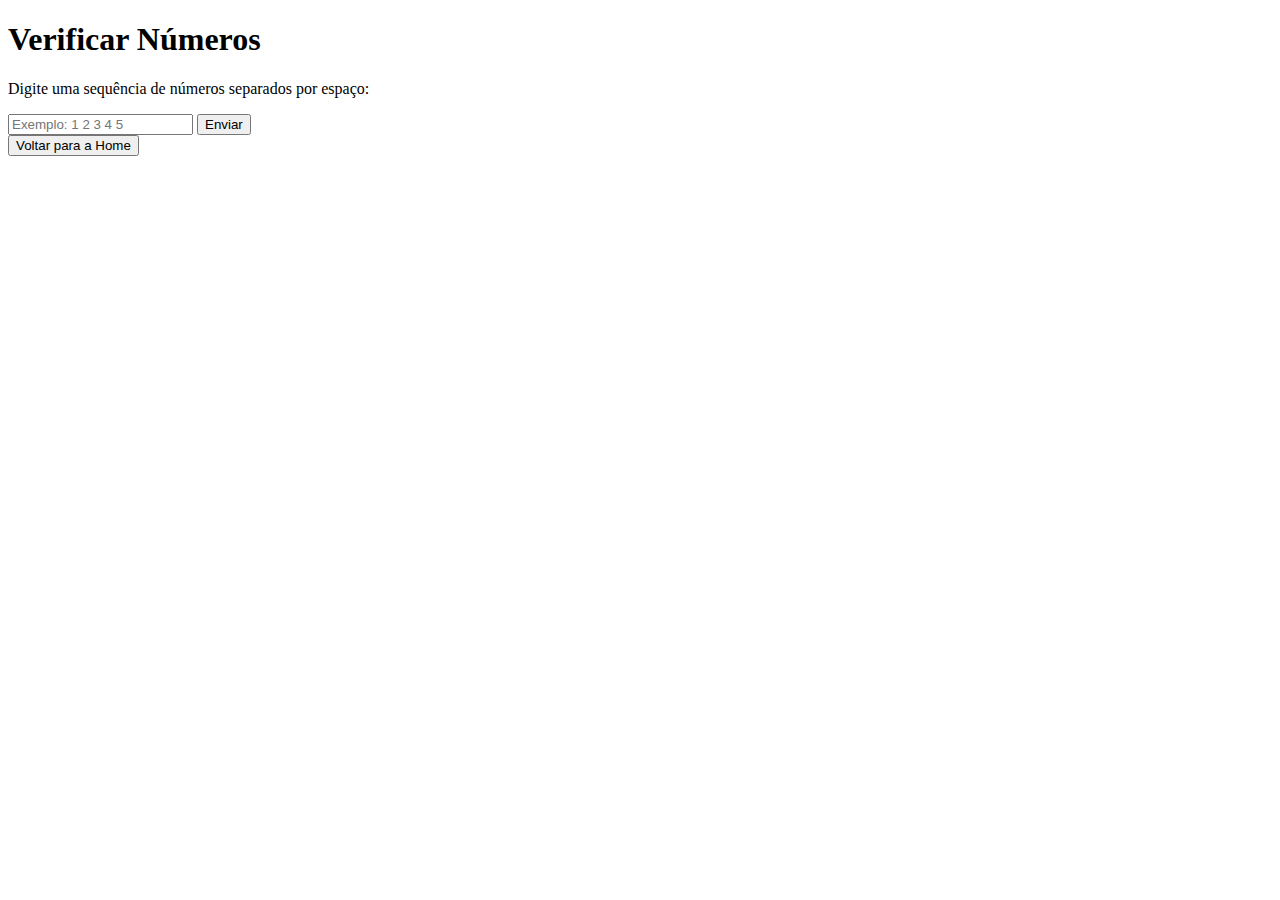
==== templates/index.html @ 257ac713 "Site para verificação de Dezenas da Lotofácil" ====
<!DOCTYPE html>
<html lang="pt-BR">
<head>
    <meta charset="UTF-8">
    <meta name="viewport" content="width=device-width, initial-scale=1.0">
    <title>Verificar Números</title>
    <link rel="stylesheet" href="{{ url_for('static', filename='styles.css') }}">
    <script>
        async function processSequence() {
            const input = document.getElementById("sequence").value.trim();
            const numbers = input ? input.split(/[\s\t]+/).map(Number) : [];

            const response = await fetch("/process", {
                method: "POST",
                headers: {
                    "Content-Type": "application/json",
                },
                body: JSON.stringify({ sequence: numbers }), // Envia a sequência como array
            });

            const result = await response.json();
            const resultTable = document.getElementById("result-table");

            if (response.ok) {
                document.getElementById("pares").textContent = result.pares;
                document.getElementById("impares").textContent = result.impares;
                document.getElementById("primos").textContent = result.primos;
                document.getElementById("fibonacci").textContent = result.fibonacci;
                document.getElementById("multiplos3").textContent = result.multiplos3;
                document.getElementById("soma").textContent = result.soma;

                // Verificação dos critérios
                document.getElementById("verificacao-pares").textContent = (result.pares >= 6 && result.pares <= 9) ? "OK" : "Não OK";
                document.getElementById("verificacao-impares").textContent = (result.impares >= 6 && result.impares <= 9) ? "OK" : "Não OK";
                document.getElementById("verificacao-primos").textContent = (result.primos >= 4 && result.primos <= 6) ? "OK" : "Não OK";
                document.getElementById("verificacao-fibonacci").textContent = (result.fibonacci >= 3 && result.fibonacci <= 5) ? "OK" : "Não OK";
                document.getElementById("verificacao-multiplos3").textContent = (result.multiplos3 >= 4 && result.multiplos3 <= 6) ? "OK" : "Não OK";
                document.getElementById("verificacao-soma").textContent = result.soma >= 172 ? "OK" : "Não OK";


                resultTable.style.display = "table"; // Mostra a tabela
            } else {
                resultTable.style.display = "none"; // Mantém a tabela oculta
                // Adiciona uma mensagem de erro em um local separado, se necessário
                const resultDiv = document.getElementById("result"); // Cria ou usa uma div para erros
                resultDiv.innerHTML = `<p style="color: red;">Erro: ${result.error}</p>`;
            }
        }

        // Função para redirecionar para a página inicial
        function voltarParaHome() {
            window.location.href = "/";
        }

        // Adiciona um event listener para a tecla "Enter" no input
        document.addEventListener("DOMContentLoaded", function() {
            const inputSequence = document.getElementById("sequence");
            inputSequence.addEventListener("keyup", function(event) {
                if (event.key === "Enter") {
                    processSequence();
                }
            });
        });

        async function checkLotofacil() {
            const input = document.getElementById("sequence").value.trim();
            const numbers = input ? input.split(/[\s\t]+/).map(Number) : [];

            if (numbers.length !== 15) {
                alert("A sequência da Lotofácil deve conter exatamente 15 números.");
                return;
            }

            const response = await fetch("/check-lotofacil", {
                method: "POST",
                headers: {
                    "Content-Type": "application/json",
                },
                body: JSON.stringify({ sequence: numbers }),
            });

            const result = await response.json();
            // Exibe o resultado na div 'lotofacil-result'
            document.getElementById("lotofacil-result").innerText = result.message;
        }
    </script>
</head>
<body>
    <h1>Verificar Números</h1>
    <p>Digite uma sequência de números separados por espaço:</p>
    <input type="text" id="sequence" placeholder="Exemplo: 1 2 3 4 5">
    <button onclick="processSequence()">Enviar</button>
    <table id="result-table" style="display: none;">
        <thead>
            <tr>
                <th>Categoria</th>
                <th class="centralizar-texto">Valor</th>
                <th class="centralizar-texto">Verificação</th>
            </tr>
        </thead>
        <tbody>
            <tr>
                <td>Pares</td>
                <td id="pares"></td>
                <td id="verificacao-pares" class="centralizar-texto"></td>
            </tr>
            <tr>
                <td>Ímpares</td>
                <td id="impares"></td>
                <td id="verificacao-impares" class="centralizar-texto"></td>
            </tr>
            <tr>
                <td>Primos</td>
                <td id="primos"></td>
                <td id="verificacao-primos" class="centralizar-texto"></td>
            </tr>
            <tr>
                <td>Fibonacci</td>
                <td id="fibonacci"></td>
                <td id="verificacao-fibonacci" class="centralizar-texto"></td>
            </tr>
            <tr>
                <td>Múltiplos de 3</td>
                <td id="multiplos3"></td>
                <td id="verificacao-multiplos3" class="centralizar-texto"></td>
            </tr>
            <tr>
                <td>Soma</td>
                <td id="soma"></td>
                <td id="verificacao-soma" class="centralizar-texto"></td>
            </tr>
        </tbody>
    </table>
    <div id="lotofacil-result"></div> <button id="botao-voltar" onclick="voltarParaHome()">Voltar para a Home</button> <div id="result"></div>
</body>
</html>
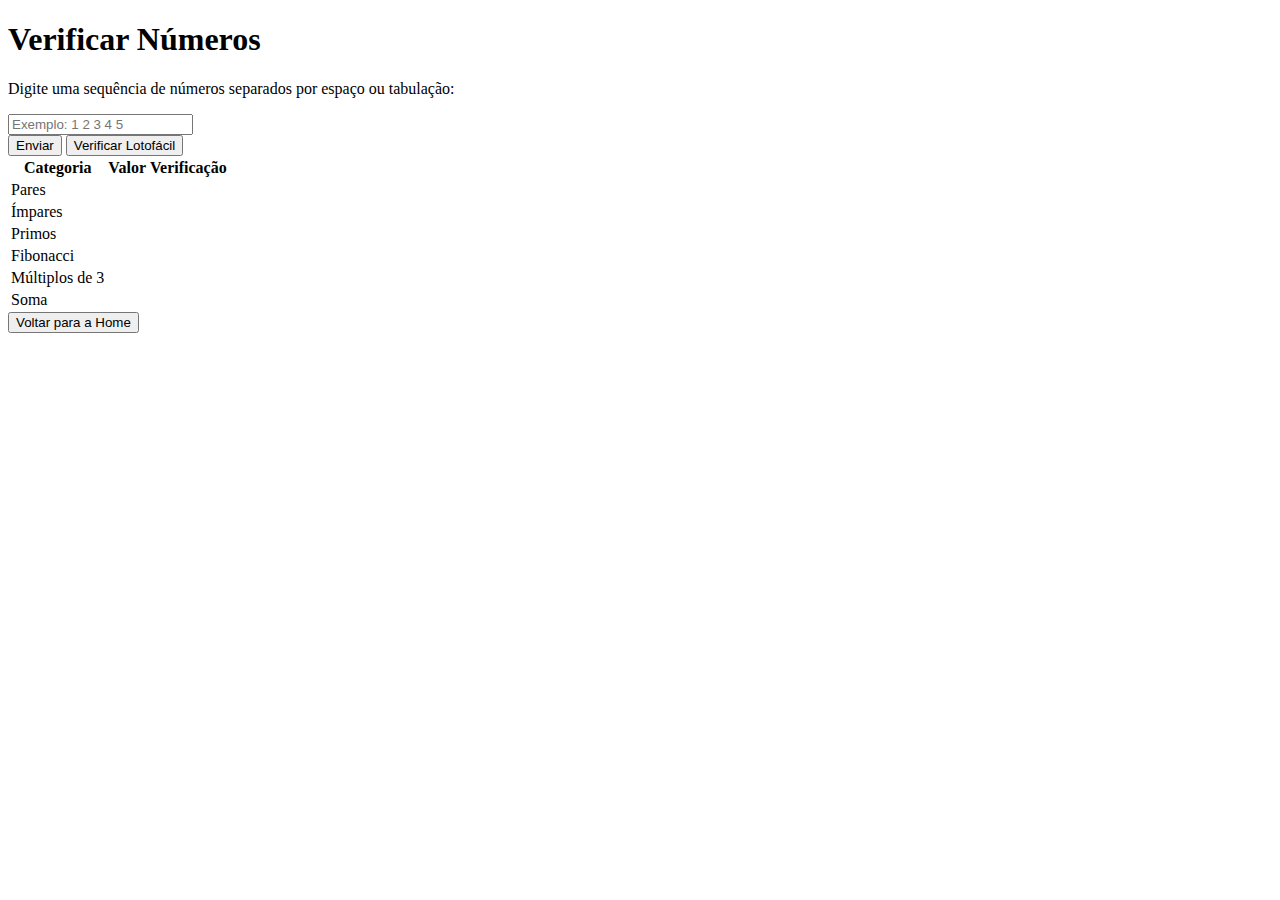
==== commit 1c7959b0: "Refatoração e melhorias visuais e adição do Botão combinação" ====
--- a/templates/index.html
+++ b/templates/index.html
@@ -5,92 +5,17 @@
     <meta name="viewport" content="width=device-width, initial-scale=1.0">
     <title>Verificar Números</title>
     <link rel="stylesheet" href="{{ url_for('static', filename='styles.css') }}">
-    <script>
-        async function processSequence() {
-            const input = document.getElementById("sequence").value.trim();
-            const numbers = input ? input.split(/[\s\t]+/).map(Number) : [];
-
-            const response = await fetch("/process", {
-                method: "POST",
-                headers: {
-                    "Content-Type": "application/json",
-                },
-                body: JSON.stringify({ sequence: numbers }), // Envia a sequência como array
-            });
-
-            const result = await response.json();
-            const resultTable = document.getElementById("result-table");
-
-            if (response.ok) {
-                document.getElementById("pares").textContent = result.pares;
-                document.getElementById("impares").textContent = result.impares;
-                document.getElementById("primos").textContent = result.primos;
-                document.getElementById("fibonacci").textContent = result.fibonacci;
-                document.getElementById("multiplos3").textContent = result.multiplos3;
-                document.getElementById("soma").textContent = result.soma;
-
-                // Verificação dos critérios
-                document.getElementById("verificacao-pares").textContent = (result.pares >= 6 && result.pares <= 9) ? "OK" : "Não OK";
-                document.getElementById("verificacao-impares").textContent = (result.impares >= 6 && result.impares <= 9) ? "OK" : "Não OK";
-                document.getElementById("verificacao-primos").textContent = (result.primos >= 4 && result.primos <= 6) ? "OK" : "Não OK";
-                document.getElementById("verificacao-fibonacci").textContent = (result.fibonacci >= 3 && result.fibonacci <= 5) ? "OK" : "Não OK";
-                document.getElementById("verificacao-multiplos3").textContent = (result.multiplos3 >= 4 && result.multiplos3 <= 6) ? "OK" : "Não OK";
-                document.getElementById("verificacao-soma").textContent = result.soma >= 172 ? "OK" : "Não OK";
-
-
-                resultTable.style.display = "table"; // Mostra a tabela
-            } else {
-                resultTable.style.display = "none"; // Mantém a tabela oculta
-                // Adiciona uma mensagem de erro em um local separado, se necessário
-                const resultDiv = document.getElementById("result"); // Cria ou usa uma div para erros
-                resultDiv.innerHTML = `<p style="color: red;">Erro: ${result.error}</p>`;
-            }
-        }
-
-        // Função para redirecionar para a página inicial
-        function voltarParaHome() {
-            window.location.href = "/";
-        }
-
-        // Adiciona um event listener para a tecla "Enter" no input
-        document.addEventListener("DOMContentLoaded", function() {
-            const inputSequence = document.getElementById("sequence");
-            inputSequence.addEventListener("keyup", function(event) {
-                if (event.key === "Enter") {
-                    processSequence();
-                }
-            });
-        });
-
-        async function checkLotofacil() {
-            const input = document.getElementById("sequence").value.trim();
-            const numbers = input ? input.split(/[\s\t]+/).map(Number) : [];
-
-            if (numbers.length !== 15) {
-                alert("A sequência da Lotofácil deve conter exatamente 15 números.");
-                return;
-            }
-
-            const response = await fetch("/check-lotofacil", {
-                method: "POST",
-                headers: {
-                    "Content-Type": "application/json",
-                },
-                body: JSON.stringify({ sequence: numbers }),
-            });
-
-            const result = await response.json();
-            // Exibe o resultado na div 'lotofacil-result'
-            document.getElementById("lotofacil-result").innerText = result.message;
-        }
-    </script>
 </head>
 <body>
     <h1>Verificar Números</h1>
-    <p>Digite uma sequência de números separados por espaço:</p>
+    <p>Digite uma sequência de números separados por espaço ou tabulação:</p>
     <input type="text" id="sequence" placeholder="Exemplo: 1 2 3 4 5">
-    <button onclick="processSequence()">Enviar</button>
-    <table id="result-table" style="display: none;">
+    <div class="botoes">
+        <button onclick="processSequence()">Enviar</button>
+        <button onclick="checkLotofacil()" id="botao-verificar-lotofacil">Verificar Lotofácil</button>
+    </div>
+    
+    <table id="result-table" class="tabela-destaque">
         <thead>
             <tr>
                 <th>Categoria</th>
@@ -131,6 +56,116 @@
             </tr>
         </tbody>
     </table>
-    <div id="lotofacil-result"></div> <button id="botao-voltar" onclick="voltarParaHome()">Voltar para a Home</button> <div id="result"></div>
+    <div id="lotofacil-result" class="lotofacil-result-container"></div>
+    <button id="botao-voltar" onclick="voltarParaHome()">Voltar para a Home</button>
+    </div>
+    <script>
+        async function processSequence() {
+            const input = document.getElementById("sequence").value.trim();
+            const numbers = input ? input.split(/[\s\t]+/).map(Number) : [];
+
+            // Validação dos números
+            if (numbers.some(isNaN) || numbers.some(num => num < 1 || num > 25)) {
+                document.getElementById("result").innerHTML = `<p class="error-message">Erro: A sequência deve conter apenas números entre 1 e 25.</p>`;
+                return;
+            }
+
+            const response = await fetch("/process", {
+                method: "POST",
+                headers: {
+                    "Content-Type": "application/json",
+                },
+                body: JSON.stringify({ sequence: numbers }),
+            });
+
+            const result = await response.json();
+            const resultTable = document.getElementById("result-table");
+
+            if (response.ok) {
+                document.getElementById("pares").textContent = result.pares;
+                document.getElementById("impares").textContent = result.impares;
+                document.getElementById("primos").textContent = result.primos;
+                document.getElementById("fibonacci").textContent = result.fibonacci;
+                document.getElementById("multiplos3").textContent = result.multiplos3;
+                document.getElementById("soma").textContent = result.soma;
+
+                // Verificação dos critérios
+                document.getElementById("verificacao-pares").textContent = (result.pares >= 6 && result.pares <= 9) ? "OK" : "Não OK";
+                document.getElementById("verificacao-impares").textContent = (result.impares >= 6 && result.impares <= 9) ? "OK" : "Não OK";
+                document.getElementById("verificacao-primos").textContent = (result.primos >= 4 && result.primos <= 6) ? "OK" : "Não OK";
+                document.getElementById("verificacao-fibonacci").textContent = (result.fibonacci >= 4 && result.fibonacci <= 5) ? "OK" : "Não OK";
+                document.getElementById("verificacao-multiplos3").textContent = (result.multiplos3 >= 4 && result.multiplos3 <= 5) ? "OK" : "Não OK";
+                document.getElementById("verificacao-soma").textContent = result.soma >= 172 ? "OK" : "Não OK";
+
+                resultTable.style.display = "table";
+                document.getElementById("result").innerHTML = ""; // Limpa mensagens de erro anteriores
+            } else {
+                resultTable.style.display = "none";
+                document.getElementById("result").innerHTML = `<p class="error-message">Erro: ${result.error}</p>`;
+            }
+        }
+
+        function voltarParaHome() {
+            window.location.href = "/";
+        }
+
+        document.addEventListener("DOMContentLoaded", function() {
+            const inputSequence = document.getElementById("sequence");
+            inputSequence.addEventListener("keyup", function(event) {
+                if (event.key === "Enter") {
+                    processSequence();
+                }
+            });
+        });
+
+        async function checkLotofacil() {
+            const input = document.getElementById("sequence").value.trim();
+            const numbers = input ? input.split(/[\s\t]+/).map(Number) : [];
+
+            // Validação dos números
+            if (numbers.length !== 15) {
+                exibirErroLotofacil('A sequência da Lotofácil deve conter exatamente 15 números.');
+                return;
+            }
+            if (numbers.some(isNaN) || numbers.some(num => num < 1 || num > 25)) {
+                exibirErroLotofacil('Erro: A sequência deve conter apenas números entre 1 e 25.');
+                return;
+            }
+
+            const response = await fetch("/check-lotofacil", {
+                method: "POST",
+                headers: {
+                    "Content-Type": "application/json",
+                },
+                body: JSON.stringify({ sequence: numbers }),
+            });
+
+            const result = await response.json();
+            exibirResultadoLotofacil(result, numbers);
+        }
+        function exibirErroLotofacil(mensagem) {
+            const resultDiv = document.getElementById("lotofacil-result");
+            resultDiv.innerHTML = `<p class="error-message">${mensagem}</p>`;
+        }
+
+        function exibirResultadoLotofacil(result, numbers) {
+            const resultDiv = document.getElementById("lotofacil-result");
+            let message = "";
+
+            if (result.message.includes("nunca foi sorteada")) {
+                message = `<div class="result-message alert-nao-sorteado">
+                                <p>A sequência <strong>${numbers.join(", ")}</strong> nunca foi sorteada.</p>
+                            </div>`;
+            } else {
+                const concurso = result.message.match(/concurso (\d+)/)[1];
+                const sequencia = result.message.match(/A sequência ([\d, ]+)/)[1];
+                message = `<div class="result-message alert-sorteado">
+                                <p>A sequência <strong>${sequencia}</strong> já foi sorteada no concurso <strong>${concurso}</strong>.</p>
+                            </div>`;
+            }
+
+            resultDiv.innerHTML = message;
+        }
+    </script>
 </body>
 </html>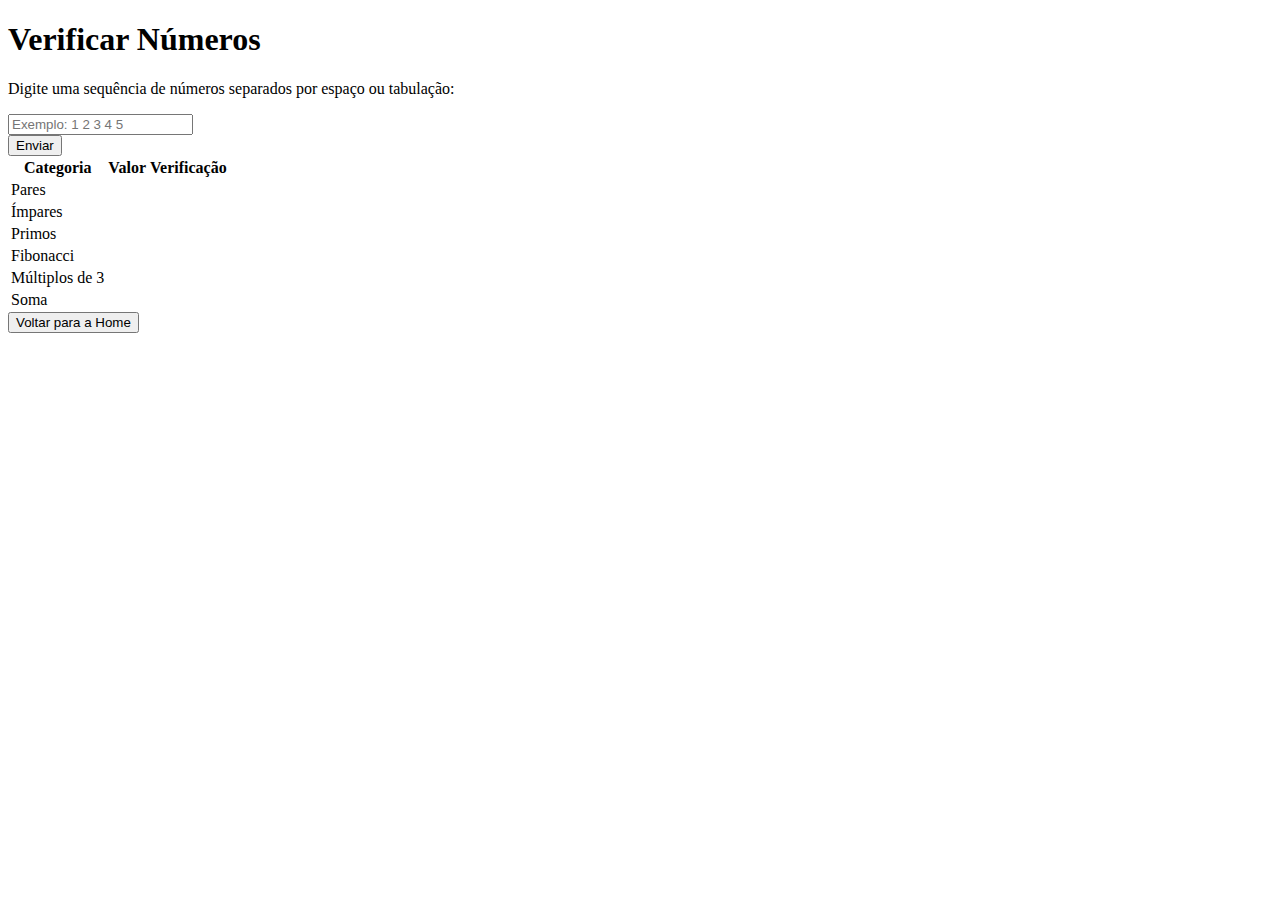
==== commit a5211cf7: "Update page index" ====
--- a/templates/index.html
+++ b/templates/index.html
@@ -12,7 +12,7 @@
     <input type="text" id="sequence" placeholder="Exemplo: 1 2 3 4 5">
     <div class="botoes">
         <button onclick="processSequence()">Enviar</button>
-        <button onclick="checkLotofacil()" id="botao-verificar-lotofacil">Verificar Lotofácil</button>
+        <!-- <button onclick="checkLotofacil()" id="botao-verificar-lotofacil">Verificar Lotofácil</button> -->
     </div>
     
     <table id="result-table" class="tabela-destaque">
